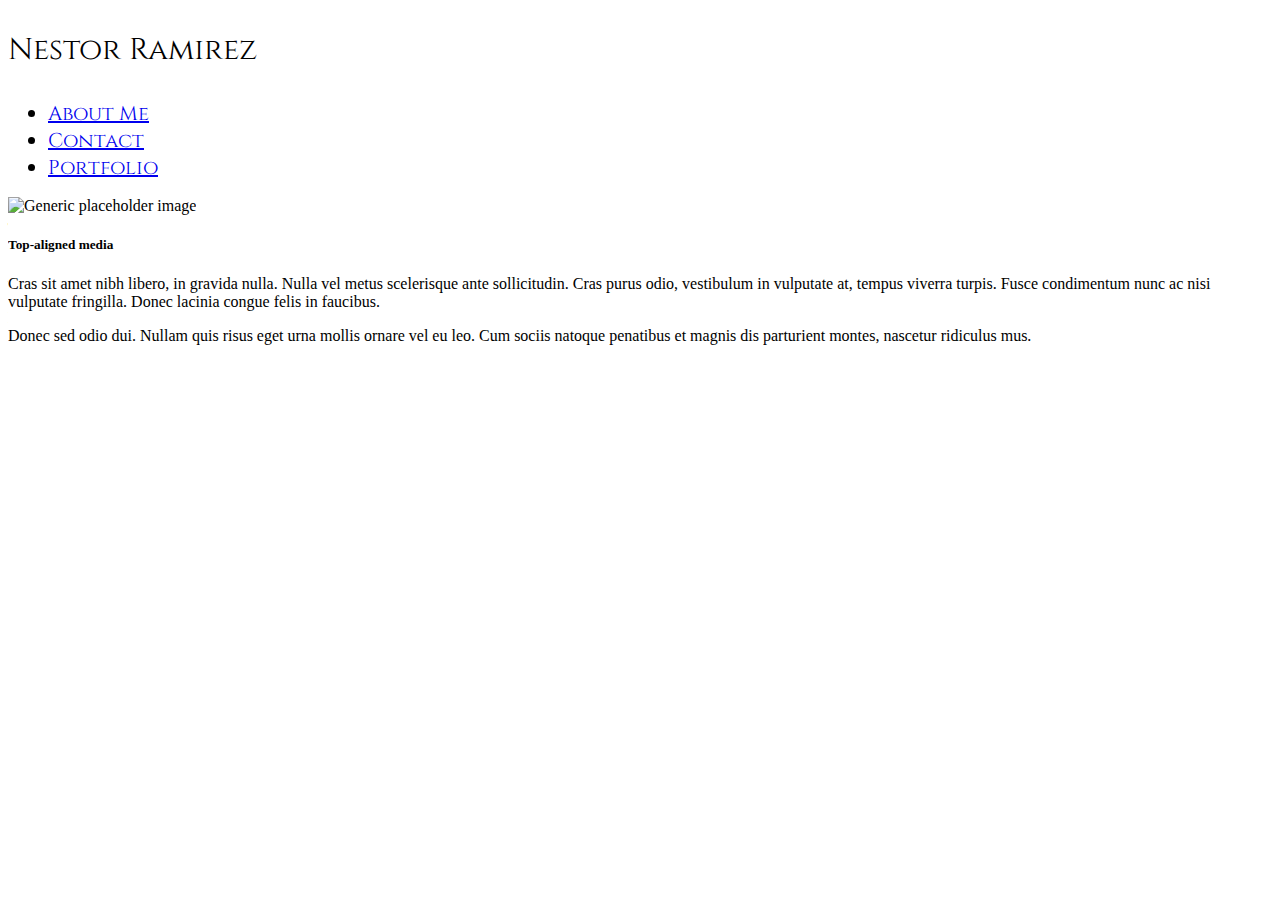
==== index.html @ e3973f5a "adding pictures to folder and changes to index" ====
<!DOCTYPE html>
<html lang="en">
<head>
    <meta charset="UTF-8">
    <meta name="viewport" content="width=device-width, initial-scale=1.0">
    <meta http-equiv="X-UA-Compatible" content="ie=edge">
    <link rel="stylesheet" href="https://stackpath.bootstrapcdn.com/bootstrap/4.1.3/css/bootstrap.min.css" integrity="sha384-MCw98/SFnGE8fJT3GXwEOngsV7Zt27NXFoaoApmYm81iuXoPkFOJwJ8ERdknLPMO" crossorigin="anonymous">
    <link href="https://fonts.googleapis.com/css?family=Cinzel" rel="stylesheet">
    <link rel="stylesheet" href="./assets/style.css">
    <title>About Me</title>
</head>
<body>
    <!-- Header -->
    <div class="container-fluid">
        <nav class="navbar navbar-expand-sm navbar-dark bg-primary">
            <div class="col-sm-7">    
                <p class="navbar-brand name">Nestor Ramirez</p>
            </div>
            
            <!-- Link menu -->
            <div class="col-sm-5 navbar-collapse" id="navbarTogglerDemo03">
                  
                <ul class="navbar-nav mr-auto mt-3 mt-lg-0">
                    <li class="nav-item active links">
                      <a class="nav-link" href="./index.html">About Me </a>
                    </li>
                    <li class="nav-item links">
                      <a class="nav-link" href="./contact.html">Contact </a>
                    </li>
                    <li class="nav-item links">
                      <a class="nav-link" href="./contact.html">Portfolio </a>
                    </li>
                </ul>
            </div>
        </nav>
    </div>

    <!-- Body of the page -->
    <div class="container aboutMeBody">
        <div class="media">
                <img class="align-self-start mr-3" src="./assets/pictures/" alt="Generic placeholder image">
                <div class="media-body">
                    <h5 class="mt-0">Top-aligned media</h5>
                    <p>Cras sit amet nibh libero, in gravida nulla. Nulla vel metus scelerisque ante sollicitudin. Cras purus odio, vestibulum in vulputate at, tempus viverra turpis. Fusce condimentum nunc ac nisi vulputate fringilla. Donec lacinia congue felis in faucibus.</p>
                    <p>Donec sed odio dui. Nullam quis risus eget urna mollis ornare vel eu leo. Cum sociis natoque penatibus et magnis dis parturient montes, nascetur ridiculus mus.</p>
                </div>
        </div>


    </div>

   




    
</body>
</html>
---- assets/style.css ----
.name {
    font-size: 30px;
    font-family: 'Cinzel', serif;
}

.links {
    font-size: 20px;
    font-family: 'Cinzel', serif;
}
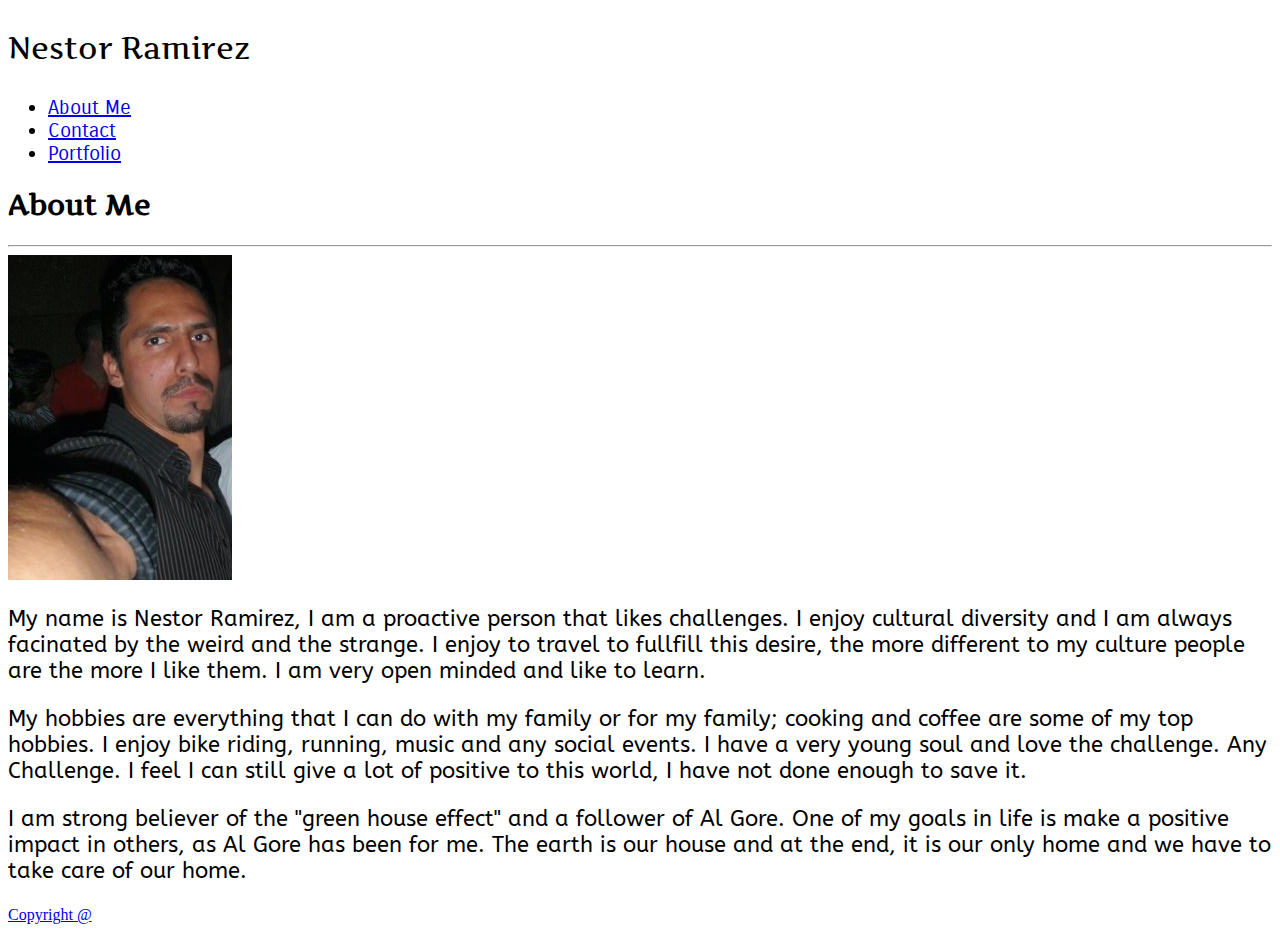
==== commit 7f00f5b0: "final Bootstrap HW" ====
--- a/index.html
+++ b/index.html
@@ -5,8 +5,7 @@
     <meta name="viewport" content="width=device-width, initial-scale=1.0">
     <meta http-equiv="X-UA-Compatible" content="ie=edge">
     <link rel="stylesheet" href="https://stackpath.bootstrapcdn.com/bootstrap/4.1.3/css/bootstrap.min.css" integrity="sha384-MCw98/SFnGE8fJT3GXwEOngsV7Zt27NXFoaoApmYm81iuXoPkFOJwJ8ERdknLPMO" crossorigin="anonymous">
-    <link href="https://fonts.googleapis.com/css?family=Cinzel" rel="stylesheet">
-    <link rel="stylesheet" href="./assets/style.css">
+    <link href="https://fonts.googleapis.com/css?family=ABeeZee|Artifika|Carrois+Gothic" rel="stylesheet">    <link rel="stylesheet" href="./assets/style.css">
     <title>About Me</title>
 </head>
 <body>
@@ -28,7 +27,7 @@
                       <a class="nav-link" href="./contact.html">Contact </a>
                     </li>
                     <li class="nav-item links">
-                      <a class="nav-link" href="./contact.html">Portfolio </a>
+                      <a class="nav-link" href="./portfolio.html">Portfolio </a>
                     </li>
                 </ul>
             </div>
@@ -36,18 +35,28 @@
     </div>
 
     <!-- Body of the page -->
-    <div class="container aboutMeBody">
-        <div class="media">
-                <img class="align-self-start mr-3" src="./assets/pictures/" alt="Generic placeholder image">
-                <div class="media-body">
-                    <h5 class="mt-0">Top-aligned media</h5>
-                    <p>Cras sit amet nibh libero, in gravida nulla. Nulla vel metus scelerisque ante sollicitudin. Cras purus odio, vestibulum in vulputate at, tempus viverra turpis. Fusce condimentum nunc ac nisi vulputate fringilla. Donec lacinia congue felis in faucibus.</p>
-                    <p>Donec sed odio dui. Nullam quis risus eget urna mollis ornare vel eu leo. Cum sociis natoque penatibus et magnis dis parturient montes, nascetur ridiculus mus.</p>
+    <div class="container mt-5 aboutMeBody">
+        <div class="row">
+            <div class="col-sm-12">
+                <h2 class="titleBody">About Me</h2>
+                <hr>
+                <div class="media">
+                    <div class="row">
+                        <img class="align-self-start mr-3 border border-primary p-3" src="./assets/pictures/yo.jpg" alt="Nestor Ramirez image">
+                        <div class="media-body textBody">
+                            <p>My name is Nestor Ramirez, I am a proactive person that likes challenges. I enjoy cultural diversity and I am always facinated by the weird and the strange. I enjoy to travel to fullfill this desire, the more different to my culture people are the more I like them. I am very open minded and like to learn.</p>
+                            <p>My hobbies are everything that I can do with my family or for my family; cooking and coffee are some of my top hobbies. I enjoy bike riding, running, music and any social events. I have a very young soul and love the challenge. Any Challenge. I feel I can still give a lot of positive to this world, I have not done enough to save it.</p>
+                            <p>I am strong believer of the "green house effect" and a follower of Al Gore. One of my goals in life is make a positive impact in others, as Al Gore has been for me. The earth is our house and at the end, it is our only home and we have to take care of our home.</p>
+                        </div>
                 </div>
+            </div>
         </div>
+    </div>
 
-
-    </div>
+    <!-- Footer of the page -->
+    <nav class="navbar fixed-bottom navbar-light bg-light">
+            <a class="navbar-brand mx-auto" href="#"> Copyright @ </a>
+    </nav>
 
    
 
--- a/assets/style.css
+++ b/assets/style.css
@@ -1,9 +1,49 @@
 .name {
     font-size: 30px;
-    font-family: 'Cinzel', serif;
+    font-family: 'Artifika', serif;
 }
 
 .links {
     font-size: 20px;
-    font-family: 'Cinzel', serif;
-}+    font-family: 'Carrois Gothic', sans-serif;
+}
+
+.titleBody {
+    font-size: 28px;
+    font-family: 'Artifika', serif;
+
+}
+
+.textBody {
+    font-size: 22px;
+    font-family: 'ABeeZee', sans-serif;
+
+}
+
+.aboutMeBody {
+    height: 90%;
+    /* background-color: red; */
+}
+
+html {
+    font-size: 1rem;
+  }
+  
+  @include media-breakpoint-up(sm) {
+    html {
+      font-size: 1.2rem;
+    }
+  }
+  
+  @include media-breakpoint-up(md) {
+    html {
+      font-size: 1.4rem;
+    }
+  }
+  
+  @include media-breakpoint-up(lg) {
+    html {
+      font-size: 1.6rem;
+    }
+  }
+
